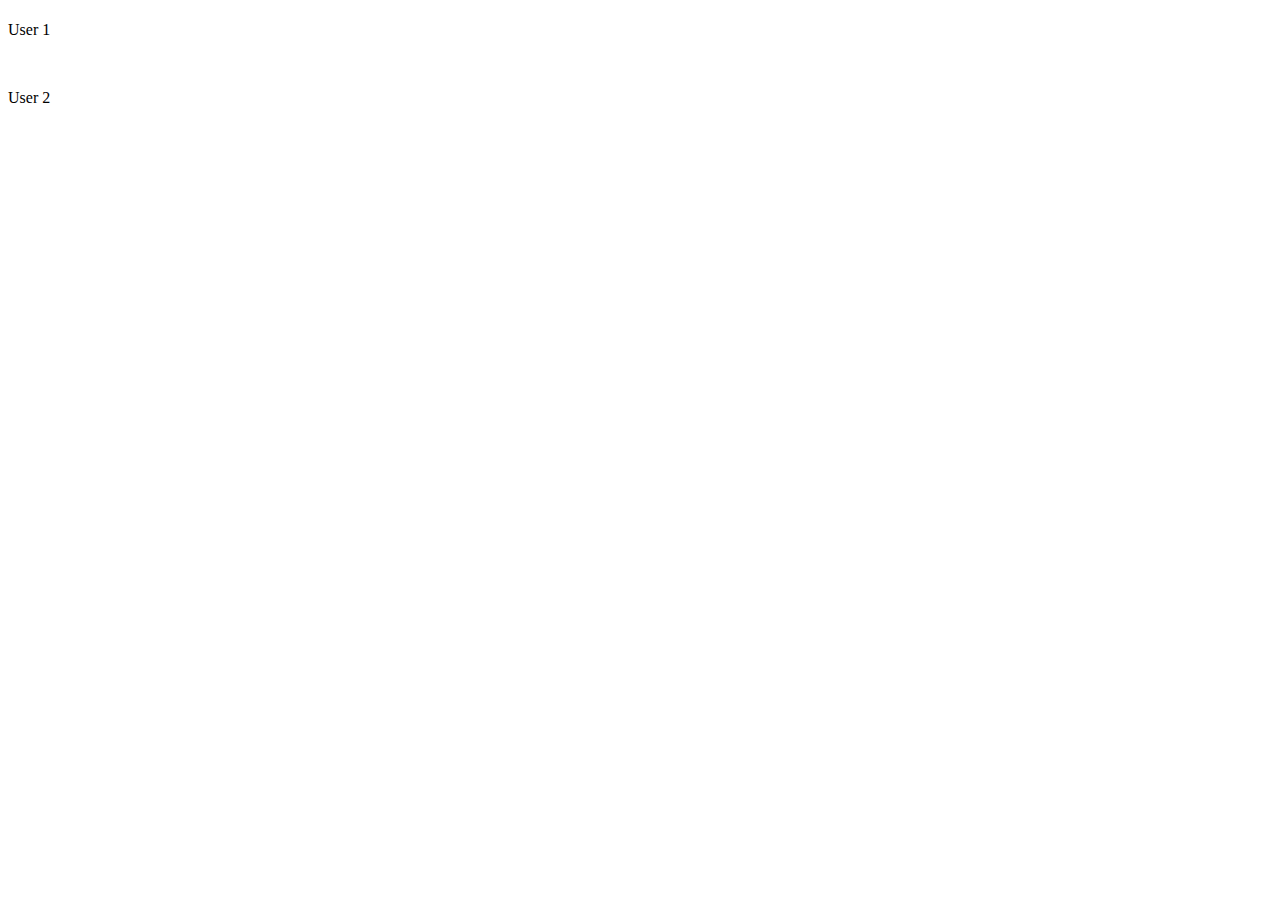
==== index.html @ ac0e240d "initial commit" ====
<!DOCTYPE html>
<html lang="en" dir-"ltr">
 <head>
    <meta charset="UTF-8">
    <meta name="viewport" content="width=device-width, initial-scale=1.0">
    <title>Dice Roll Game </title>
    <link rel="stylesheet" href="style.css">
  </head>
  <body>
    <div class="wrapper">
      <h1></h1>

    <div class="dice-area">
      <p>User 1 </p>
      <img />
    </div>

    <div class="dice-area">
      <p> User 2 </p>
      <img />
    </div>
</div>

<script src="script.js" charset="uth"></script>
</body>
</html>
---- style.css ----
body {
  background:
  linear-gradient(to
  right, #3f5efb, #fc466b
  ;
}

.wrapper {
  width: 70%;
  margin: auto;
  text-align: center;
}

h1 {
  margin: 20px;
  font-size: 6rem;
  color: rgb(208, 214,
  218);
}

.dice-area {
  margin: 0px 50px;
  text-align: center;
  display: inline-block;
}

p {
  font-size: 2.5rem;
  color: rgb(208, 214,
    218); 
}

img {
  width: 320px;

}
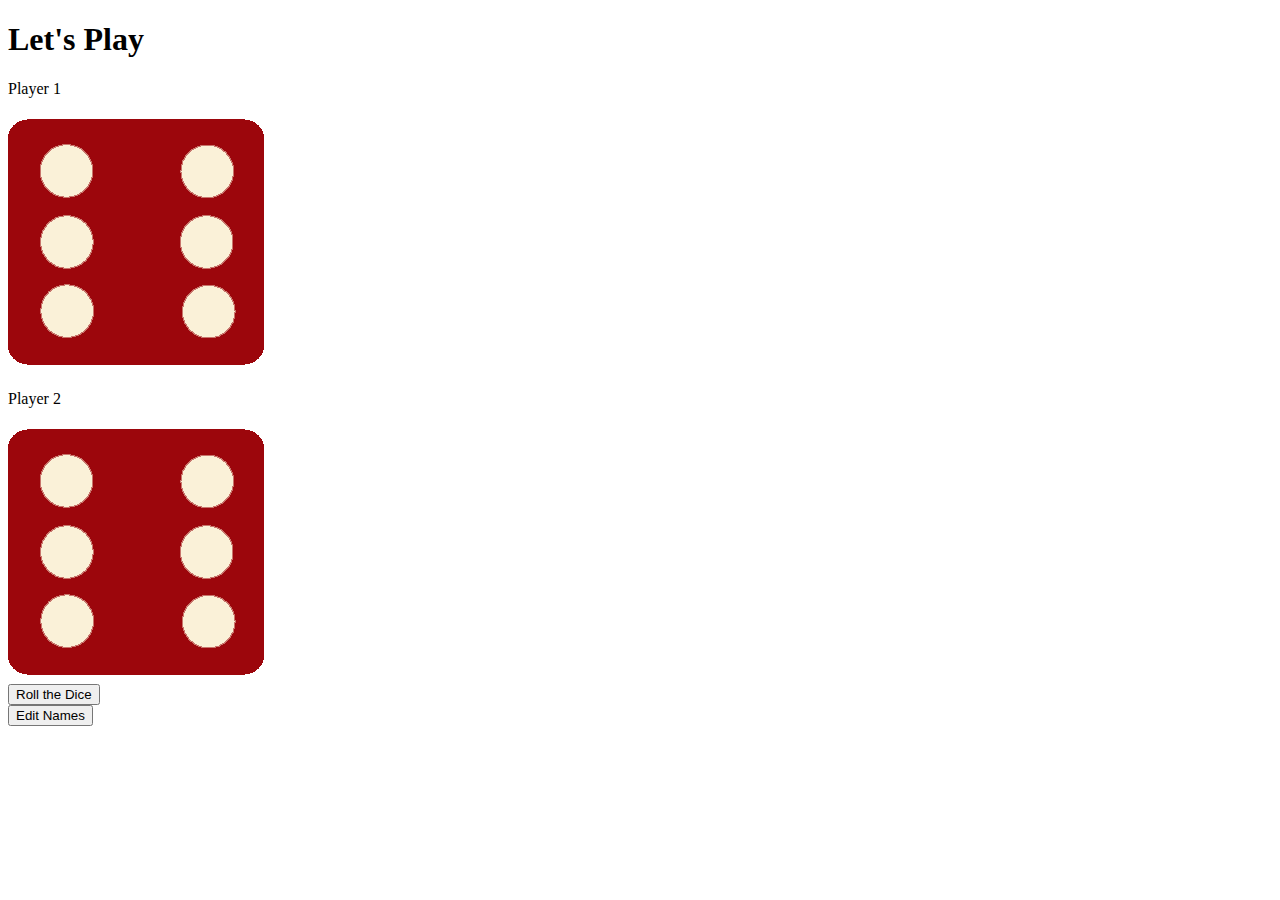
==== commit 1027a172: "updatec" ====
--- a/index.html
+++ b/index.html
@@ -1,26 +1,40 @@
 <!DOCTYPE html>
-<html lang="en" dir-"ltr">
- <head>
-    <meta charset="UTF-8">
-    <meta name="viewport" content="width=device-width, initial-scale=1.0">
-    <title>Dice Roll Game </title>
-    <link rel="stylesheet" href="style.css">
-  </head>
-  <body>
-    <div class="wrapper">
-      <h1></h1>
+<html lang="en">
 
-    <div class="dice-area">
-      <p>User 1 </p>
-      <img />
-    </div>
+<head>
+	<meta charset="UTF-8">
+	<meta name="viewport" content=
+		"width=device-width, initial-scale=1.0">
+	<title>Dice Game</title>
+</head>
 
-    <div class="dice-area">
-      <p> User 2 </p>
-      <img />
-    </div>
-</div>
+<body>
+	<div class="container">
+		<h1>Let's Play</h1>
 
-<script src="script.js" charset="uth"></script>
+		<div class="dice">
+			<p class="Player1">Player 1</p>
+			<img class="img1" src="/images/dice6.png">
+		</div>
+
+		<div class="dice">
+			<p class="Player2">Player 2</p>
+			<img class="img2" src="/images/dice6.png">
+		</div>
+	</div>
+
+	<div class="container bottom">
+		<button type="button" class="butn"
+			onClick="rollTheDice()">
+			Roll the Dice
+		</button>
+	</div>
+	<div class="container bottom">
+		<button type="button" class="butn"
+			onClick="editNames()">
+			Edit Names
+		</button>
+	</div>
 </body>
+
 </html>
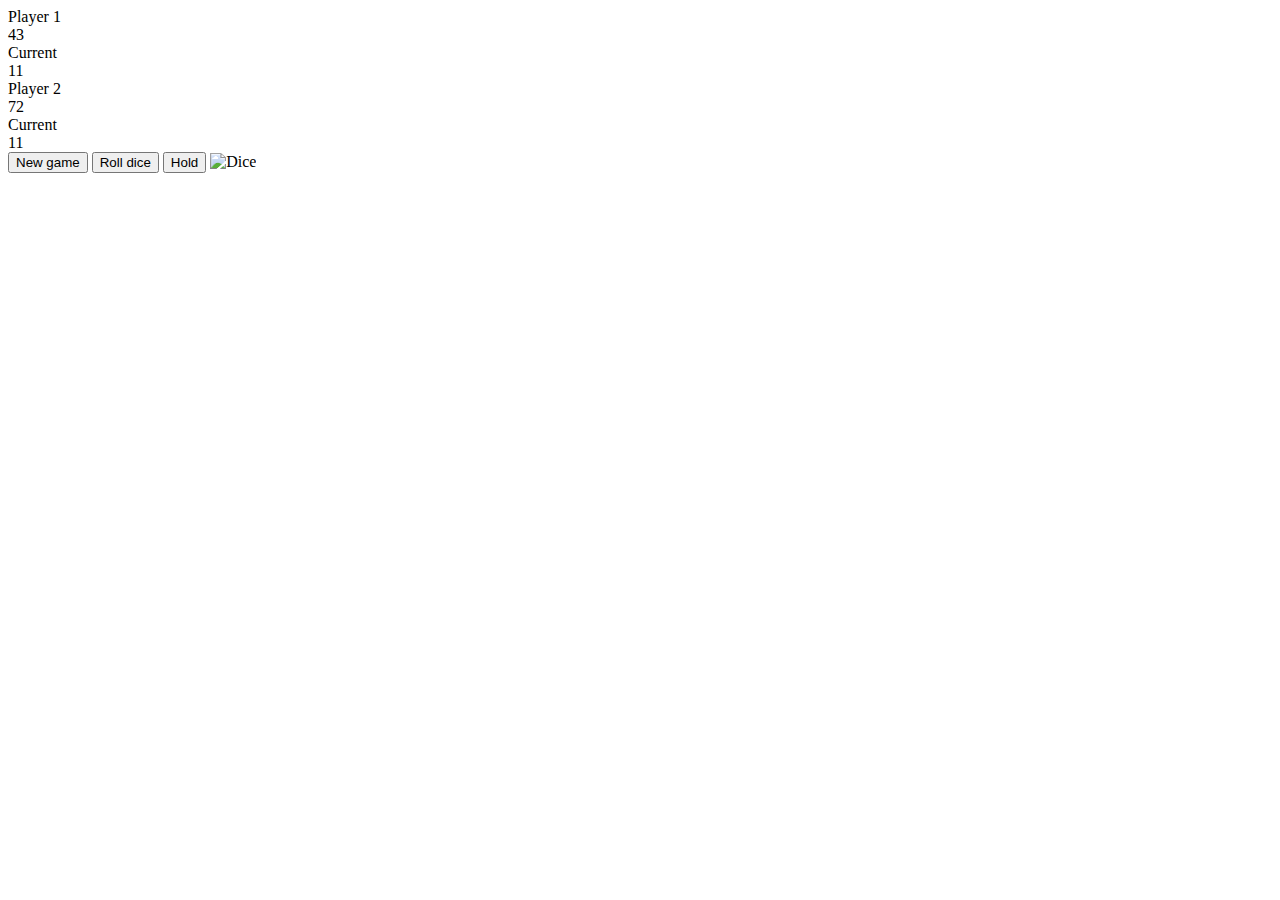
==== commit 29f80517: "update" ====
--- a/index.html
+++ b/index.html
@@ -1,40 +1,45 @@
 <!DOCTYPE html>
 <html lang="en">
-
-<head>
-	<meta charset="UTF-8">
-	<meta name="viewport" content=
-		"width=device-width, initial-scale=1.0">
-	<title>Dice Game</title>
-</head>
+  <head>
+    <meta charset="UTF-8" />
+    <link href="https://fonts.googleapis.com/css?family=Montserrat:300,300i,500,500i,700,700i&display=swap" rel="stylesheet">
+    <link href="http://code.ionicframework.com/ionicons/2.0.1/css/ionicons.min.css" rel="stylesheet" type="text/css"/>
+    <link type="text/css" rel="stylesheet" href="css/style.css" />
+    <title>Roll the Dice</title>
+  </head>
 
 <body>
-	<div class="container">
-		<h1>Let's Play</h1>
+    <div>
+        <div class="wrapper clearfix">
+        <div class="player-name" id="name-0">Player 1</div>
+        <div class="player-score" id="score-0">43</div>
+        <div class="player-current-box"></div>
+            <div class="player-current-label">Current</div>
+            <div class="player-current-score" id="current-0">11</div>
+        </div>  
+    </div>
 
-		<div class="dice">
-			<p class="Player1">Player 1</p>
-			<img class="img1" src="/images/dice6.png">
-		</div>
+    <div>
+      <div class="player-1-panel">
+      <div class="player-name" id="name-0">Player 2</div>
+      <div class="player-score" id="score-0">72</div>
+      <div class="player-current-box"></div>
+          <div class="player-current-label">Current</div>
+          <div class="player-current-score" id="current-0">11</div>
+      </div>  
+    </div>
 
-		<div class="dice">
-			<p class="Player2">Player 2</p>
-			<img class="img2" src="/images/dice6.png">
-		</div>
-	</div>
+    <button class="btn-new"> 
+        <i class="ion-ios-plus-outline"></i>New game
+    </button>
+    <button class="btn-roll"><i class="ion-ios-loop"></i>Roll dice</button>
+    <button class="btn-hold">
+            <i class="ion-ios-download-outline"></i>Hold
+    </button>
+    <img src="img/dice-3.png" alt="Dice" class="dice" />
+  </div>
 
-	<div class="container bottom">
-		<button type="button" class="butn"
-			onClick="rollTheDice()">
-			Roll the Dice
-		</button>
-	</div>
-	<div class="container bottom">
-		<button type="button" class="butn"
-			onClick="editNames()">
-			Edit Names
-		</button>
-	</div>
+<script src="js/app.js"></script>
+
 </body>
-
 </html>
